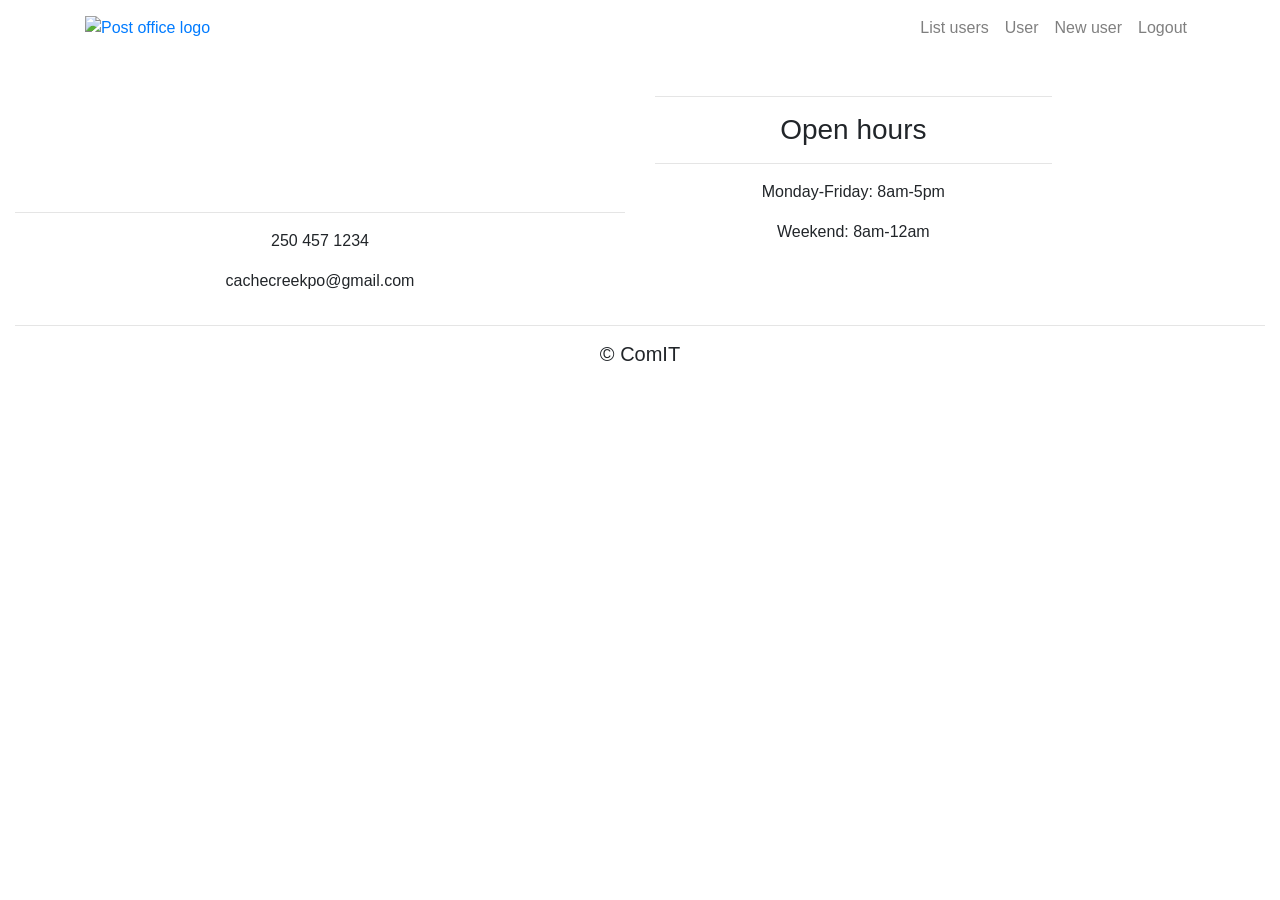
==== src/main/resources/templates/index.html @ f4a91880 "sept15" ====
<!DOCTYPE html>
<html lang="en" xmlns:th="https://thymeleaf.org">

<head>
	<meta charset="UTF-8">
	<title>Cache Creek Post Office</title>
	<link rel="stylesheet" href="https://cdn.jsdelivr.net/npm/bootstrap@4.6.2/dist/css/bootstrap.min.css">
	<link rel="stylesheet" href="https://use.fontawesome.com/releases/v5.0.4/css/all.css">
</head>

<body>
	<nav class="navbar navbar-expand-lg navbar-light gb-light sticky-top">
		<div class="container">
			<a class="navbar-branch" href="#">
				<img th:src="@{/img/logo.png}" alt="Post office logo" height="120">
			</a>
			<button class="navbar-toggler" type="button" data-toggle="collapse" data-target="#navbarReponsive">
				<span class="navbar-toggler-icon"></span>
			</button>

			<div class="collapse navbar-collapse" id="#navbarReponsive">
				<ul class="navbar-nav ml-auto">

					<li class="nav-item">
						<a class="nav-link" th:href="@{/listUsers}">List users</a>
					</li>
					<li class="nav-item">
						<a class="nav-link" th:href="@{/userScreen}">User</a>
					</li>
					<li class="nav-item">
						<a class="nav-link" th:href="@{/createUser}">New user</a>
					</li>
					<li class="nav-item">
						<a class="nav-link" th:href="@{/logout}">Logout</a>
					</li>
				</ul>
			</div>
		</div>
	</nav>
	<!--Carousel: slide pictures-->
	<div id="slides" class="carousel slide" data-ride="carousel">
		<ul class="carousel-indicators">
			<li data-target="#slides" data-slide-to="0" class="active"></li>
			<li data-target="#slides" data-slide-to="1"></li>
			<li data-target="#slides" data-slide-to="2"></li>
			<li data-target="#slides" data-slide-to="3"></li>
			<li data-target="#slides" data-slide-to="4"></li>
			<li data-target="#slides" data-slide-to="5"></li>
		</ul>
		<div class="carousel-inner">
			<div class="carousel-item active">
				<img th:src="@{/img/CacheCreek05.jpg}" class="img-fluid">
				<div class="carousel-caption">
					<h1 class="display-2">Welcome to Post Office</h1>
					<h1 class="display-5">Cache Creek</h1>
				</div>
			</div>
			<div class="carousel-item">
				<img th:src="@{/img/CacheCreek00.jpg}">
			</div>
			<div class="carousel-item">
				<img th:src="@{/img/CacheCreek01.jpg}">
			</div>
			<div class="carousel-item">
				<img th:src="@{/img/CacheCreek02.jpg}">
			</div>
			<div class="carousel-item">
				<img th:src="@{/img/CacheCreek03.jpg}">
			</div>
			<div class="carousel-item">
				<img th:src="@{/img/CacheCreek04.jpg}">
			</div>
		</div>
	</div>
	<div>

	</div>

	<footer>
		<div class="container-fluid">
			<div class="row text-center">
				<div class="col-md-6 pt-3">
					<img th:src="@{/img/comit.png}" height="100">
					<hr class="light">
					<p>250 457 1234</p>
					<P>cachecreekpo@gmail.com</P>
				</div>
				<div class="col-md-4">
					<hr class="light">
					<h3>Open hours</h3>
					<hr class="light">
					<p>Monday-Friday: 8am-5pm</p>
					<P>Weekend: 8am-12am</P>
				</div>

				<div class="col-12">
					<hr class="light-100">
					<h5>&copy; ComIT</h5>
				</div>
			</div>
		</div>
	</footer>


	<script src="https://cdn.jsdelivr.net/npm/jquery@3.5.1/dist/jquery.slim.min.js"
		integrity="sha384-DfXdz2htPH0lsSSs5nCTpuj/zy4C+OGpamoFVy38MVBnE+IbbVYUew+OrCXaRkfj"
		crossorigin="anonymous"></script>
	<script src="https://cdn.jsdelivr.net/npm/bootstrap@4.6.2/dist/js/bootstrap.bundle.min.js"
		integrity="sha384-Fy6S3B9q64WdZWQUiU+q4/2Lc9npb8tCaSX9FK7E8HnRr0Jz8D6OP9dO5Vg3Q9ct"
		crossorigin="anonymous"></script>
	<link rel="stylesheet" href="js/index.css">

</body>

</html>
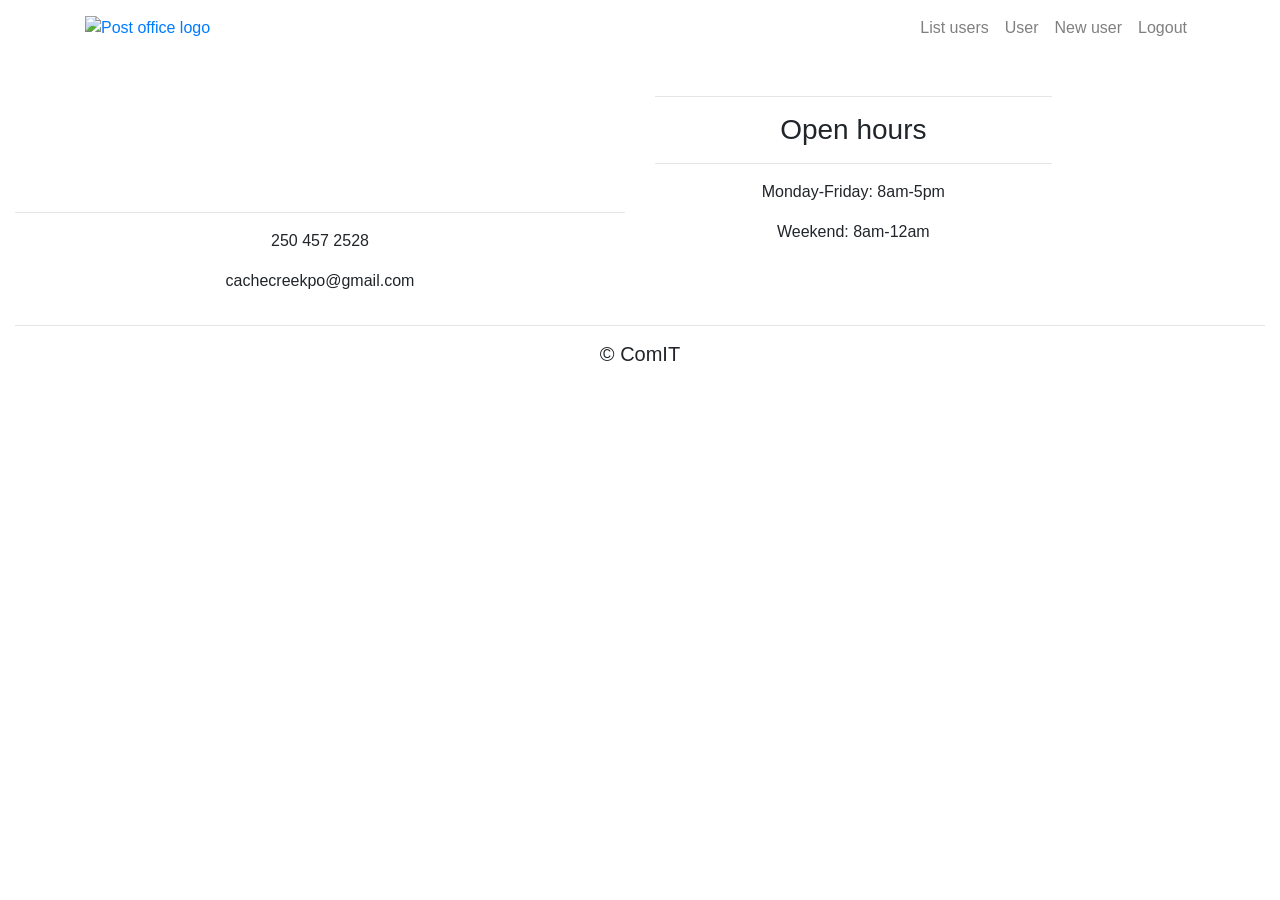
==== commit 29946831: "sept20 12:20pm" ====
--- a/src/main/resources/templates/index.html
+++ b/src/main/resources/templates/index.html
@@ -82,7 +82,7 @@
 				<div class="col-md-6 pt-3">
 					<img th:src="@{/img/comit.png}" height="100">
 					<hr class="light">
-					<p>250 457 1234</p>
+					<p>250 457 2528</p>
 					<P>cachecreekpo@gmail.com</P>
 				</div>
 				<div class="col-md-4">
